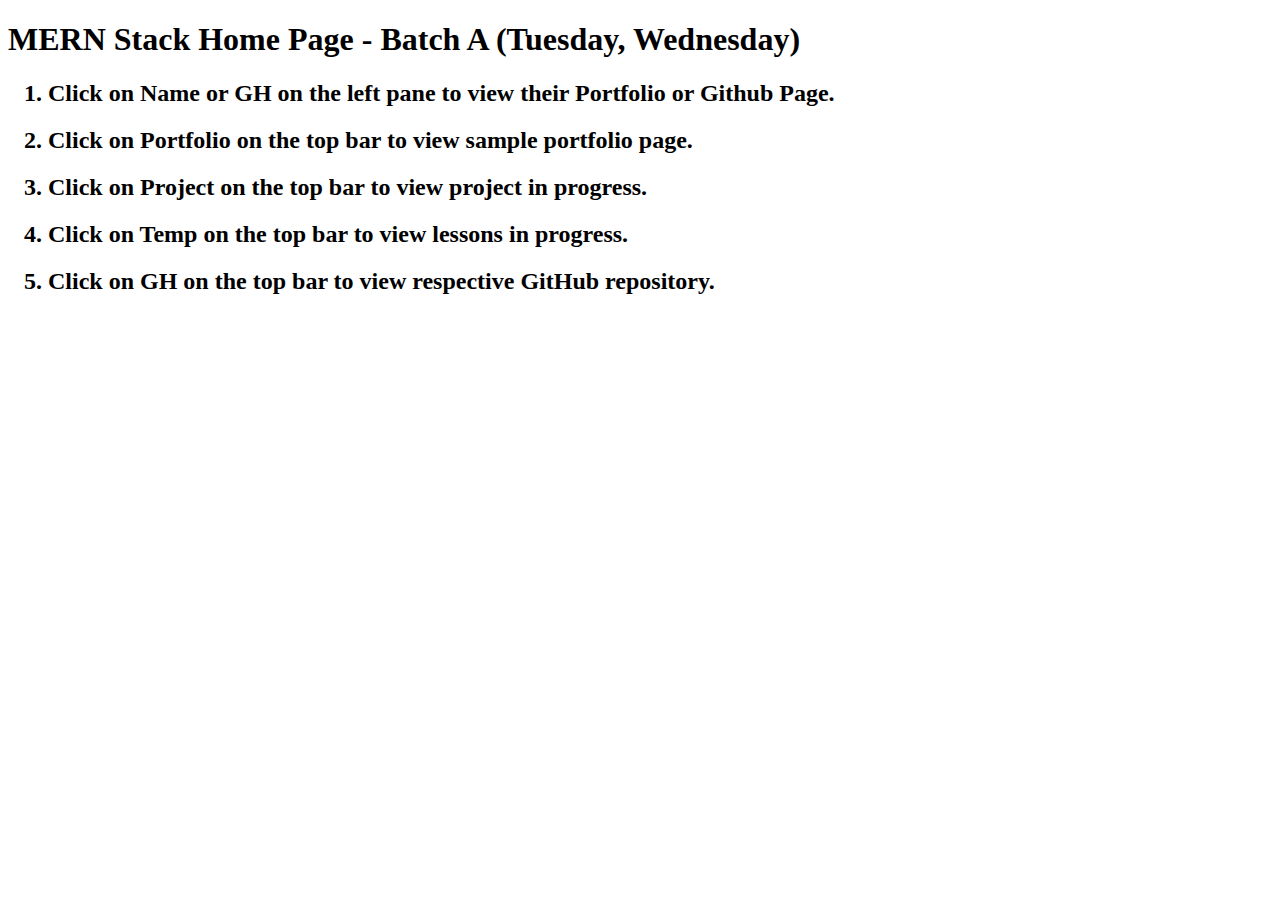
==== home.html @ f0f652fb "first commit" ====
<!DOCTYPE html>
<html lang="en">
<head>
    <meta charset="UTF-8">
    <meta name="viewport" content="width=device-width, initial-scale=1.0">
    <title>Document</title>
</head>
<body>
    <h1>MERN Stack Home Page - Batch A (Tuesday, Wednesday)</h1>
    <ol>
         <h2><li>Click on Name or GH on the left pane to view their Portfolio or Github Page.</li></h2>
         <h2><li>Click on Portfolio on the top bar to view sample portfolio page.</li></h2>
         <h2><li>Click on Project on the top bar to view project in progress.</li></h2>
         <h2><li>Click on Temp on the top bar to view lessons in progress.</li></h2>
         <h2><li>Click on GH on the top bar to view respective GitHub repository.</li></h2>
    </ol>
   

</body>
</html>
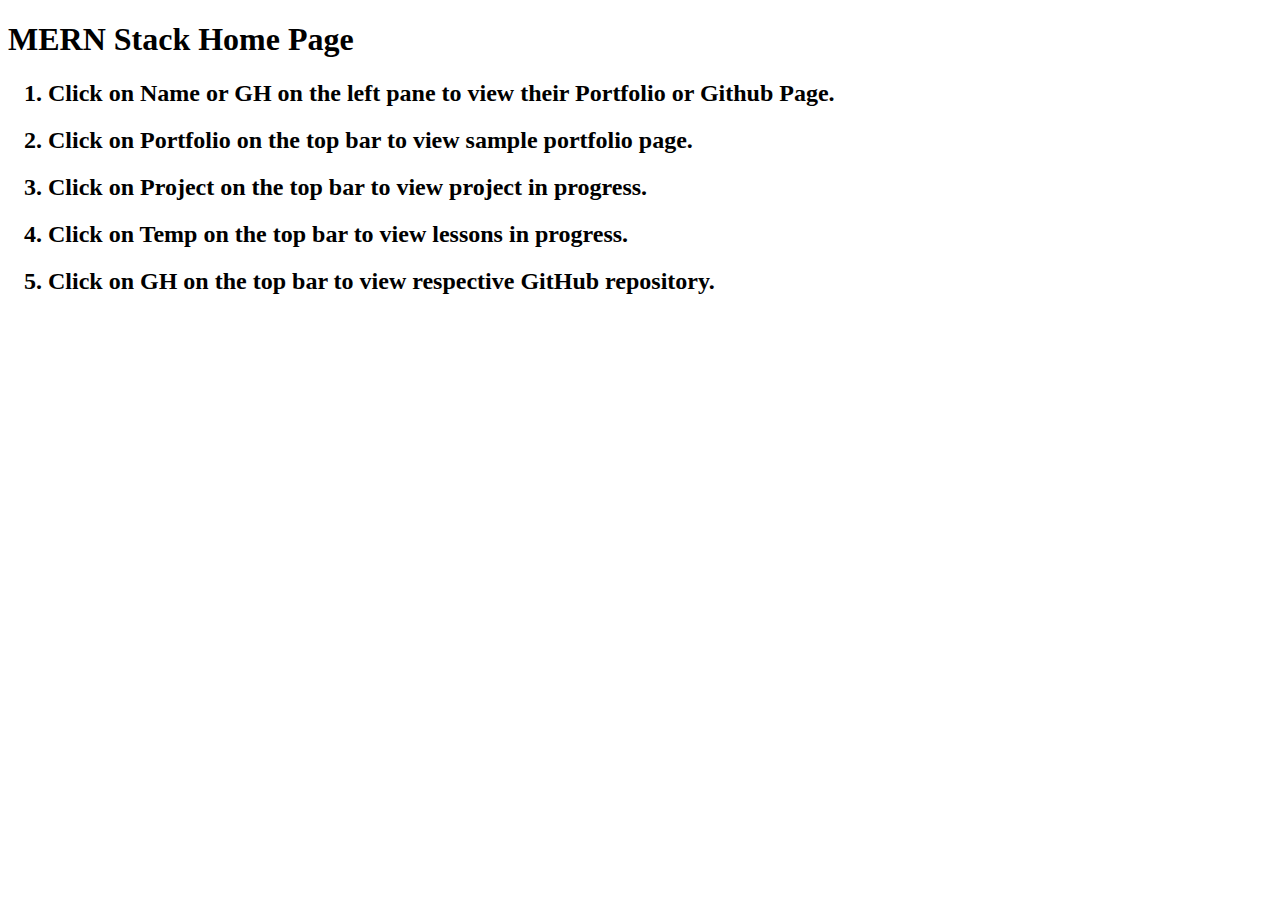
==== commit 1d9df59a: "added file" ====
--- a/home.html
+++ b/home.html
@@ -6,7 +6,7 @@
     <title>Document</title>
 </head>
 <body>
-    <h1>MERN Stack Home Page - Batch A (Tuesday, Wednesday)</h1>
+    <h1>MERN Stack Home Page</h1>
     <ol>
          <h2><li>Click on Name or GH on the left pane to view their Portfolio or Github Page.</li></h2>
          <h2><li>Click on Portfolio on the top bar to view sample portfolio page.</li></h2>
